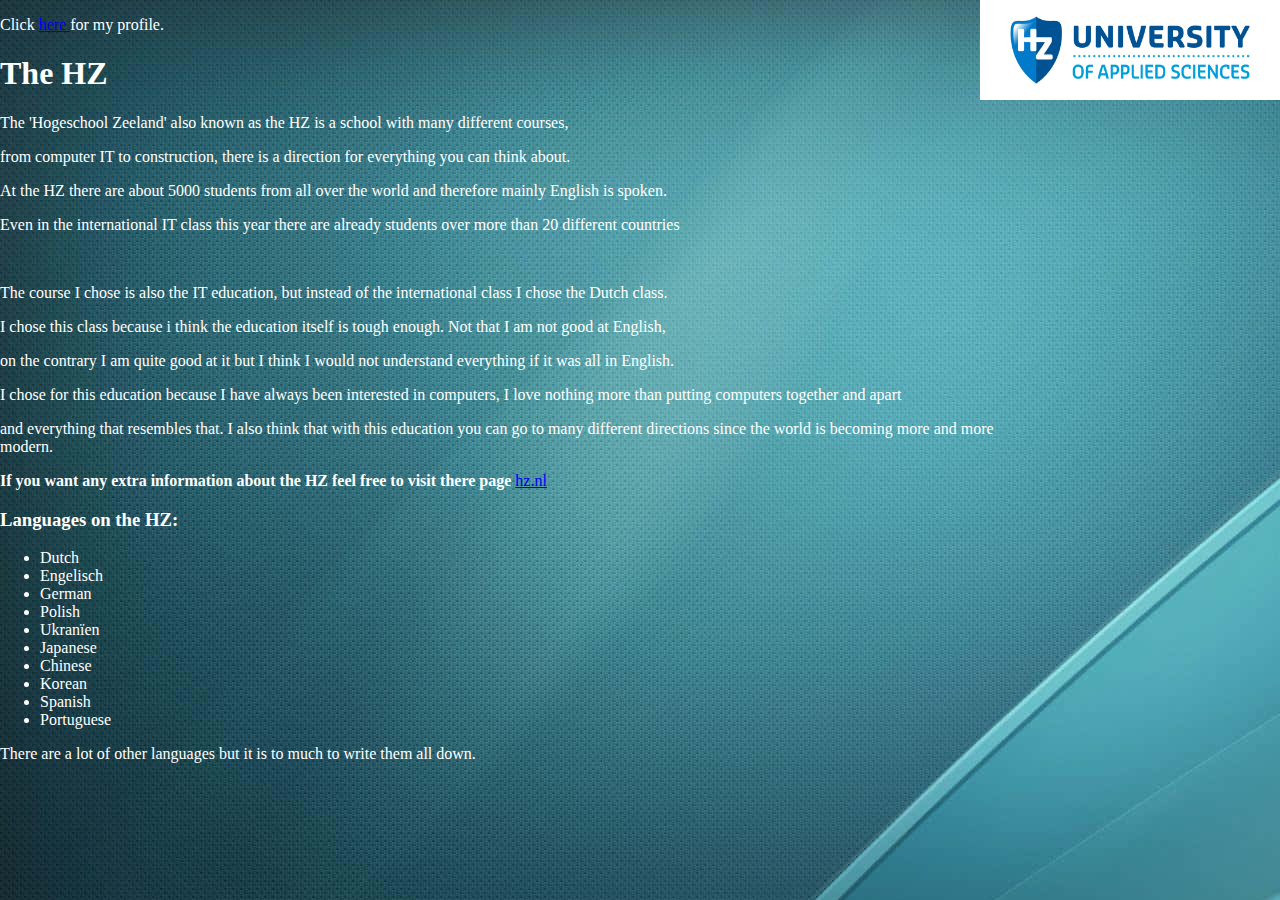
==== index.html @ 19ce805f "Initial commit" ====
<!DOCTYPE html>
<html lang="en">
<head>
    <link rel="stylesheet" href="main.css">
    <meta charset="UTF-8">
    <meta name="viewport" content="width=device-width, initial-scale=1.0">
    <title>index</title>
</head>
<body>
  <img src="hz.logo.jpg" alt=" HZ logo"
  width="300" 
  height="100">
    <p> Click <a href="profile.html"> here </a> for my profile.</p>
    <h1> The HZ</h1>
     <P> The 'Hogeschool Zeeland' also known as the HZ is a school with many different courses, </P>
     <p> from computer IT to construction, there is a direction for everything you can think about. </p>
     <p> At the HZ there are about 5000 students from all over the world and therefore mainly English is spoken. </p>
     <p> Even in the international IT class this year there are already students over more than 20 different countries</P>
     <br>
     <p> The course I chose is also the IT education, but instead of the international class I chose the Dutch class.</P>
     <p> I chose this class because i think the education itself is tough enough. Not that I am not good at English,</P>
     <p> on the contrary I am quite good at it but I think I would not understand everything if it was all in English.</P>
     <p> I chose for this education because I have always been interested in computers, I love nothing more than putting computers together and apart</P>
     <p> and everything that resembles that. I also think that with this education you can go to many different directions since the world is becoming more and more modern.</P>
     <p> <b> If you want any extra information about the HZ feel free to visit there page </b> <a href="https://hz.nl/">hz.nl</a></p>   
    
     <h3> Languages on the HZ: </h3>
      <ul>
        <li>Dutch</li>
        <li>Engelisch</li>
        <li>German</li>
        <li>Polish</li>
        <li>Ukranïen</li>
        <li>Japanese</li>
        <li>Chinese</li>
        <li>Korean</li>
        <li>Spanish</li>
        <li>Portuguese</li>
      </ul>
      <p> There are a lot of other languages but it is to much to write them all down. </p>
</body>
</html>
---- main.css ----
body{ 
     background-color: lightgrey;
}

img{
    position: absolute;
    top: 0;
    right: 0;
    margin-top: 0px;
    margin-right: 0px;
}

body {
    background-image: url("index.background.jpg");
    width: 1000px;
    height: 800px;
    margin: 0;
    background-repeat: no-repeat;
}

html {
    margin: 0;
    padding: 0;
}

p{
    color: white
}

h1{
    color: white
}

h2 {
    color: white
}

h3 {
    color: white
}

li {
    color: white
}

th {
 color:  white 
}

<style>
table {
  font-family: arial, sans-serif;
  border-collapse: collapse;
  width: 100%;
}

td, th {
  border: 1px solid #dddddd;
  text-align: left;
  padding: 8px;
}

tr:nth-child(even) {
}
</style>
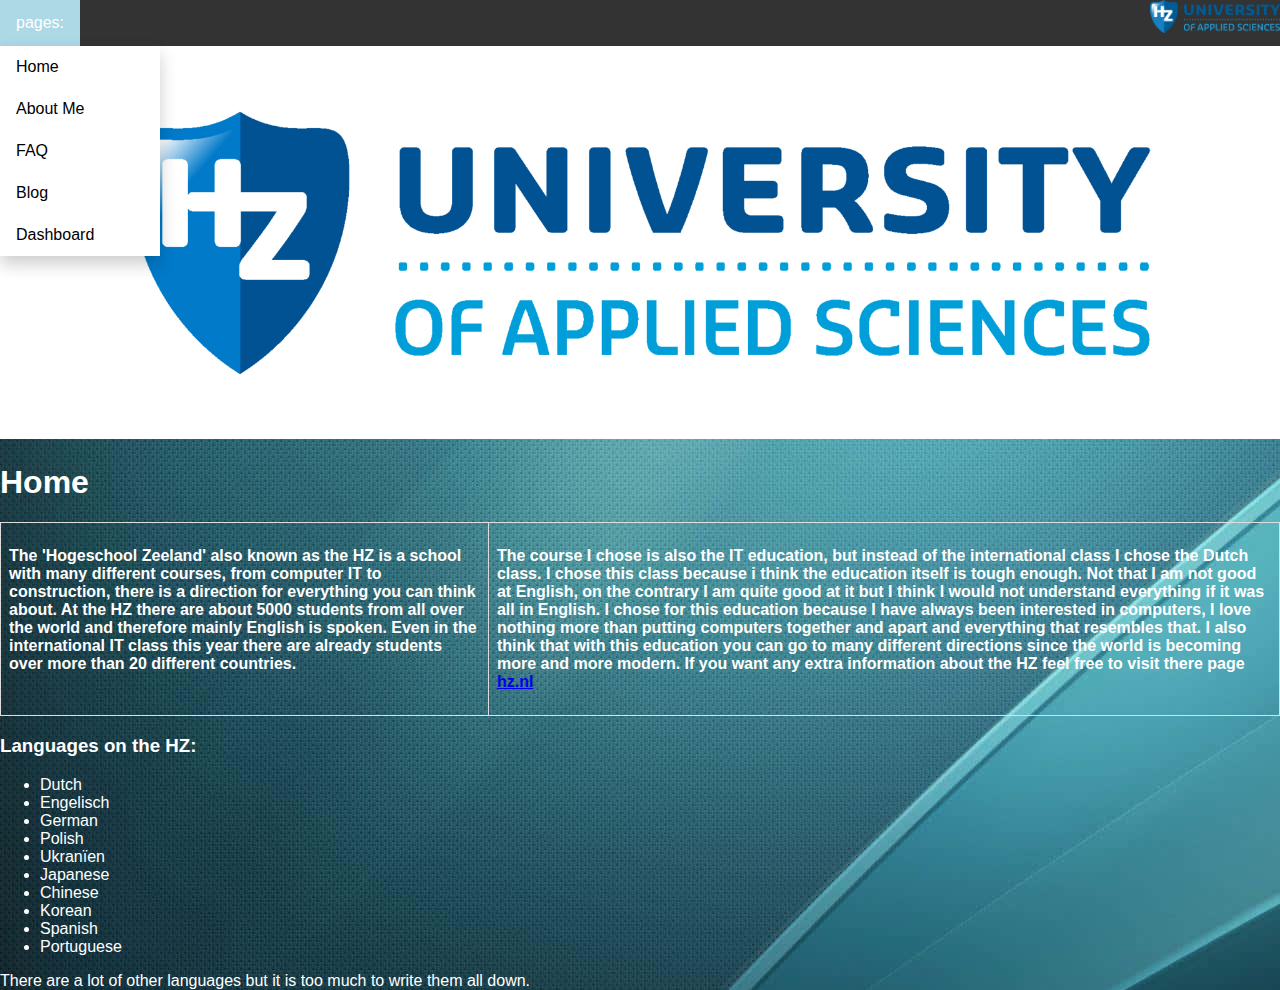
==== commit 2dcd96a0: "update1" ====
--- a/index.html
+++ b/index.html
@@ -1,42 +1,77 @@
 <!DOCTYPE html>
 <html lang="en">
+
+
+                                    <!-- Connection to css and document name. -->
 <head>
-    <link rel="stylesheet" href="main.css">
-    <meta charset="UTF-8">
-    <meta name="viewport" content="width=device-width, initial-scale=1.0">
-    <title>index</title>
+  <link rel="stylesheet" href="main.css">
+  <meta charset="UTF-8">
+  <meta name="viewport" content="width=device-width, initial-scale=1.0">
+  <title>index</title>
 </head>
+
+
+                       <!-- This is the code for the dropdown menu to go to different pages. -->
 <body>
-  <img src="hz.logo.jpg" alt=" HZ logo"
-  width="300" 
-  height="100">
-    <p> Click <a href="profile.html"> here </a> for my profile.</p>
-    <h1> The HZ</h1>
-     <P> The 'Hogeschool Zeeland' also known as the HZ is a school with many different courses, </P>
-     <p> from computer IT to construction, there is a direction for everything you can think about. </p>
-     <p> At the HZ there are about 5000 students from all over the world and therefore mainly English is spoken. </p>
-     <p> Even in the international IT class this year there are already students over more than 20 different countries</P>
-     <br>
-     <p> The course I chose is also the IT education, but instead of the international class I chose the Dutch class.</P>
-     <p> I chose this class because i think the education itself is tough enough. Not that I am not good at English,</P>
-     <p> on the contrary I am quite good at it but I think I would not understand everything if it was all in English.</P>
-     <p> I chose for this education because I have always been interested in computers, I love nothing more than putting computers together and apart</P>
-     <p> and everything that resembles that. I also think that with this education you can go to many different directions since the world is becoming more and more modern.</P>
-     <p> <b> If you want any extra information about the HZ feel free to visit there page </b> <a href="https://hz.nl/">hz.nl</a></p>   
-    
-     <h3> Languages on the HZ: </h3>
-      <ul>
-        <li>Dutch</li>
-        <li>Engelisch</li>
-        <li>German</li>
-        <li>Polish</li>
-        <li>Ukranïen</li>
-        <li>Japanese</li>
-        <li>Chinese</li>
-        <li>Korean</li>
-        <li>Spanish</li>
-        <li>Portuguese</li>
-      </ul>
-      <p> There are a lot of other languages but it is to much to write them all down. </p>
-</body>
+      
+      <div class="navbar">
+        <div class="dropdown">
+          <button class="dropbtn">pages: 
+            <i class="fa fa-caret-down"></i>
+          </button>
+          <div class="dropdown-content">
+            <a href="index.html">Home</a>
+            <a href="profile.html">About Me</a>
+            <a href="faq.html">FAQ</a>
+            <a href="blog.html">Blog</a>
+            <a href="dashboard.html">Dashboard</a>
+          </div>
+        </div> 
+      </div>
+      <img src="hz.logo.jpg" alt=" HZ logo" class="homefoto"
+      width="100%" >
+      <img class="hzlogoboven" src="hzlogo.png" alt="HZ logo"
+      width="130" 
+      height="auto">
+                          <!-- Text about the HZ and why i chose for this education. -->
+<h1> Home </h1>
+  <table>
+    <tr>
+      <th><p> The 'Hogeschool Zeeland' also known as the HZ is a school with many different courses,
+        from computer IT to construction, there is a direction for everything you can think about.
+        At the HZ there are about 5000 students from all over the world and therefore mainly English is spoken. 
+         Even in the international IT class this year there are already students over more than 20 different countries. </p></th>
+
+      <th><p>The course I chose is also the IT education, but instead of the international class I chose the Dutch class.
+        I chose this class because i think the education itself is tough enough. Not that I am not good at English,
+        on the contrary I am quite good at it but I think I would not understand everything if it was all in English.
+        I chose for this education because I have always been interested in computers, I love nothing more than putting
+         computers together and apart
+        and everything that resembles that. I also think that with this education you can go to many different
+         directions since the world is becoming more and more modern.
+        <b> If you want any extra information about the HZ feel free to visit there page </b> <a
+           href="https://hz.nl/">hz.nl</a><br> </p></th>
+    </tr>
+  </table>
+
+    <h3> Languages on the HZ: </h3>
+    <ul>
+      <li>Dutch</li>
+      <li>Engelisch</li>
+      <li>German</li>
+      <li>Polish</li>
+      <li>Ukranïen</li>
+      <li>Japanese</li>
+      <li>Chinese</li>
+      <li>Korean</li>
+      <li>Spanish</li>
+      <li>Portuguese</li>
+    </ul>
+
+
+    <p> There are a lot of other languages but it is too much to write them all down. </p>
+
+
+  </body>
+
 </html>--- a/main.css
+++ b/main.css
@@ -2,7 +2,7 @@
      background-color: lightgrey;
 }
 
-img{
+img.hzlogoboven{
     position: absolute;
     top: 0;
     right: 0;
@@ -12,7 +12,7 @@
 
 body {
     background-image: url("index.background.jpg");
-    width: 1000px;
+    width: auto;
     height: 800px;
     margin: 0;
     background-repeat: no-repeat;
@@ -23,6 +23,13 @@
     padding: 0;
 }
 
+summary {
+    color: white
+}
+
+th{
+vertical-align: top;
+}
 p{
     color: white
 }
@@ -47,11 +54,20 @@
  color:  white 
 }
 
-<style>
+label {
+color: white;
+}
+
+progress {
+width: 100%;
+height: 50px;
+}
+/* This is the code for the table in the profile page. */
 table {
   font-family: arial, sans-serif;
   border-collapse: collapse;
   width: 100%;
+
 }
 
 td, th {
@@ -60,6 +76,98 @@
   padding: 8px;
 }
 
-tr:nth-child(even) {
+
+/* This is the code for the dropdown menu to go to different pages. */
+body {
+    font-family: Arial, Helvetica, sans-serif;
+  }
+  
+  .navbar {
+    overflow: hidden;
+    background-color: #333;
+  }
+  
+  .navbar a {
+    float: left;
+    font-size: 16px;
+    color: rgb(255, 255, 255);
+    text-align: center;
+    padding: 14px 16px;
+    text-decoration: none;
+  }
+  
+  .dropdown {
+    float: left;
+    overflow: hidden;
+  }
+  
+  .dropdown .dropbtn {
+    font-size: 16px;  
+    border: none;
+    outline: none;
+    color: white;
+    padding: 14px 16px;
+    background-color: inherit;
+    font-family: inherit;
+    margin: 0;
+  }
+  
+  .navbar a:hover, .dropdown:hover .dropbtn {
+    background-color: lightblue;
+  }
+  
+  .dropdown-content {
+    display: none;
+    position: absolute;
+    background-color: #ffffff;
+    min-width: 160px;
+    box-shadow: 0px 8px 16px 0px rgba(0,0,0,0.2);
+    z-index: 1;
+  }
+  
+  .dropdown-content a {
+    float: none;
+    color: black;
+    padding: 12px 16px;
+    text-decoration: none;
+    display: block;
+    text-align: left;
+  }
+  
+  .dropdown-content a:hover {
+    background-color: #ddd;
+  }
+  
+  .dropdown:hover .dropdown-content {
+    display: block;
+  }
+
+  img.homefoto
+  {
+align-content: center;
+
+  }
+img.pfp {
+margin-left: 5px;
 }
-</style>+
+th.faq{
+    font-size: larger;
+    display: flex;
+    flex-direction: column;
+    margin-top: 2%;
+    max-width: 50%;
+    margin-left: 25%;
+    margin-bottom: 2%;
+}
+p.excerpt {
+font-size: smaller ;
+}
+
+p.readmore {
+font-size: smaller;
+}
+
+th.ict {
+
+}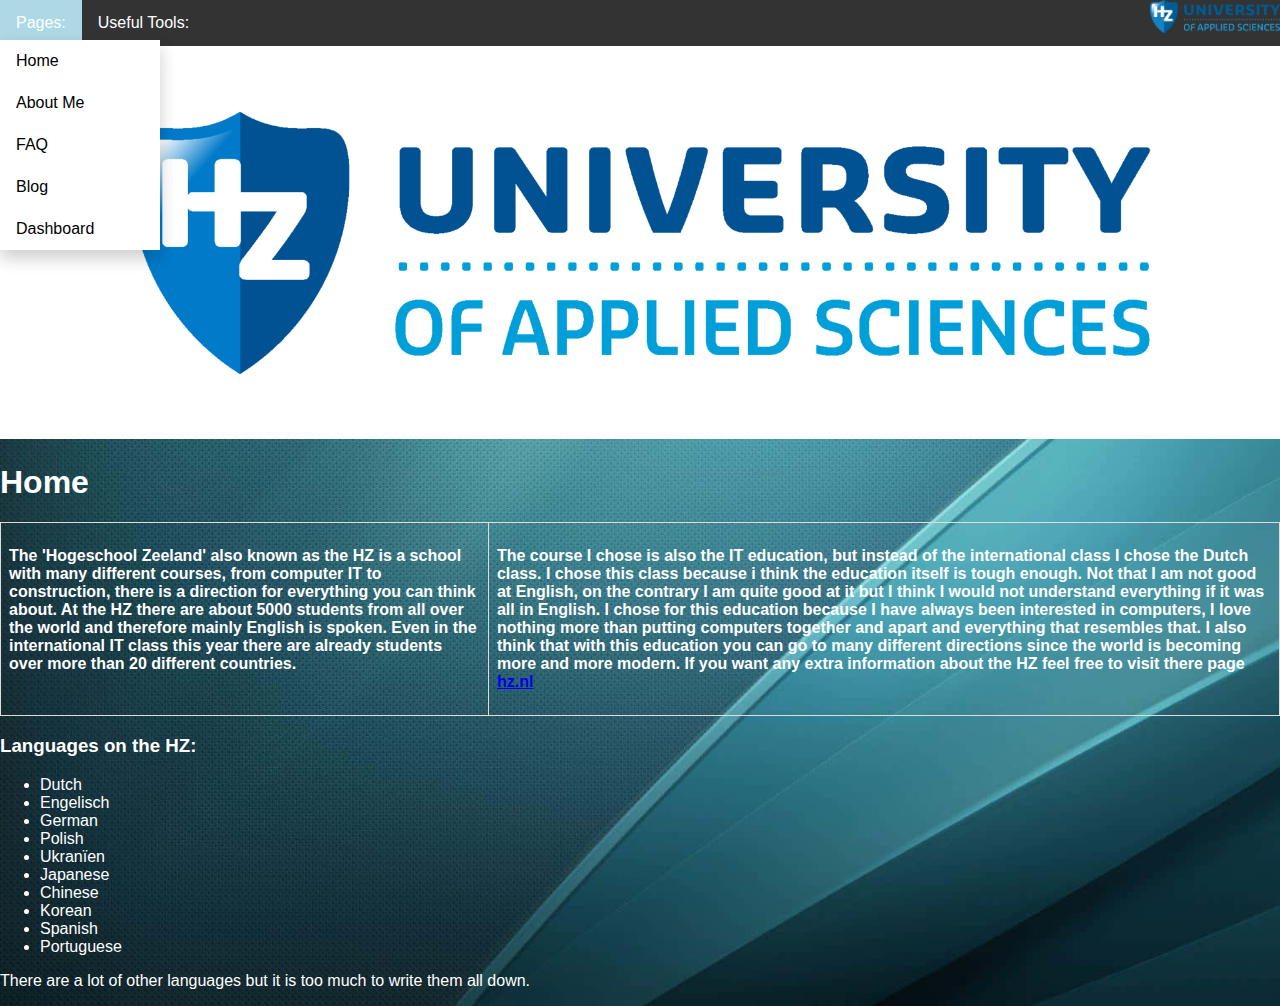
==== commit e98b90bf: "last update for feedback" ====
--- a/index.html
+++ b/index.html
@@ -3,31 +3,42 @@
 
 
                                     <!-- Connection to css and document name. -->
-<head>
-  <link rel="stylesheet" href="main.css">
-  <meta charset="UTF-8">
-  <meta name="viewport" content="width=device-width, initial-scale=1.0">
-  <title>index</title>
-</head>
+                                    <head>
 
+                                      <meta charset="UTF-8">
+                                      <meta name="viewport" content="width=device-width, initial-scale=1.0">
+                                      <title>Welcome</title>
+                                      <link rel="stylesheet" href="main.css">
+                                  </head>
+                                  <body>
+                                      <div class="navbar">
+                                          <div class="dropdown">
+                                            <button class="dropbtn">Pages: 
+                                              <i class="fa fa-caret-down"></i>
+                                            </button>
+                                            <div class="dropdown-content">
+                                              <a href="index.html">Home</a>
+                                              <a href="profile.html">About Me</a>
+                                              <a href="faq.html">FAQ</a>
+                                              <a href="blog.html">Blog</a>
+                                              <a href="dashboard.html">Dashboard</a>
+                                            </div>
+                                          </div> 
+                                  
+                                          <div class="dropdown">
+                                            <button class="dropbtnusefulltools">Useful Tools:
+                                              <i class="fa fa-caret-down"></i>
+                                            </button>
+                                            <div class="dropdown-usefulltools">
+                                              <a href="https://oer.hz.nl/6978cdea-fb31-430b-9bf9-63206aa07754">Course and Examination Regulations</a>
+                                              <a href="https://hz.nl/uploads/documents/1.4-Over-de-HZ/1.4.3.-Regelingen-en-documenten/OERS/2023-2024/Juli/TWE/IR-B-HBO-ICT-full-time-2023-2024-DEF.pdf">Implementation Regulations</a>
+                                              <a href="https://glaze-donut-5a5.notion.site/Assignment-Specification-661c5ac5d7494328a58be61d00dd41e4#e1305df5024f4fa2bab3720976a030f3">Notion</a>
+                                              <a href="https://hz.osiris-student.nl/voortgang">MyHZ study progress</a>
+                                              <a href="https://github.com/HZ-HBO-ICT">GitHub environment of the study program</a>
+                                            </div>
+                                          </div> 
+                                        </div>
 
-                       <!-- This is the code for the dropdown menu to go to different pages. -->
-<body>
-      
-      <div class="navbar">
-        <div class="dropdown">
-          <button class="dropbtn">pages: 
-            <i class="fa fa-caret-down"></i>
-          </button>
-          <div class="dropdown-content">
-            <a href="index.html">Home</a>
-            <a href="profile.html">About Me</a>
-            <a href="faq.html">FAQ</a>
-            <a href="blog.html">Blog</a>
-            <a href="dashboard.html">Dashboard</a>
-          </div>
-        </div> 
-      </div>
       <img src="hz.logo.jpg" alt=" HZ logo" class="homefoto"
       width="100%" >
       <img class="hzlogoboven" src="hzlogo.png" alt="HZ logo"
--- a/main.css
+++ b/main.css
@@ -1,6 +1,4 @@
-body{ 
-     background-color: lightgrey;
-}
+
 
 img.hzlogoboven{
     position: absolute;
@@ -12,8 +10,7 @@
 
 body {
     background-image: url("index.background.jpg");
-    width: auto;
-    height: 800px;
+    background-size: cover;
     margin: 0;
     background-repeat: no-repeat;
 }
@@ -79,69 +76,73 @@
 
 /* This is the code for the dropdown menu to go to different pages. */
 body {
-    font-family: Arial, Helvetica, sans-serif;
-  }
-  
-  .navbar {
-    overflow: hidden;
-    background-color: #333;
-  }
-  
-  .navbar a {
-    float: left;
-    font-size: 16px;
-    color: rgb(255, 255, 255);
-    text-align: center;
-    padding: 14px 16px;
-    text-decoration: none;
-  }
-  
-  .dropdown {
-    float: left;
-    overflow: hidden;
-  }
-  
-  .dropdown .dropbtn {
-    font-size: 16px;  
-    border: none;
-    outline: none;
-    color: white;
-    padding: 14px 16px;
-    background-color: inherit;
-    font-family: inherit;
-    margin: 0;
-  }
-  
-  .navbar a:hover, .dropdown:hover .dropbtn {
-    background-color: lightblue;
-  }
-  
-  .dropdown-content {
-    display: none;
-    position: absolute;
-    background-color: #ffffff;
-    min-width: 160px;
-    box-shadow: 0px 8px 16px 0px rgba(0,0,0,0.2);
-    z-index: 1;
-  }
-  
-  .dropdown-content a {
-    float: none;
-    color: black;
-    padding: 12px 16px;
-    text-decoration: none;
-    display: block;
-    text-align: left;
-  }
-  
-  .dropdown-content a:hover {
-    background-color: #ddd;
-  }
-  
-  .dropdown:hover .dropdown-content {
-    display: block;
-  }
-
+  font-family: Arial, Helvetica, sans-serif;
+}
+
+.navbar {
+  overflow: hidden;
+  background-color: #333;
+}
+
+.navbar a, .dropbtn, .dropbtnusefulltools {
+  float: left;
+  font-size: 16px;
+  color: white;
+  text-align: center;
+  padding: 14px 16px;
+  text-decoration: none;
+}
+
+.dropdown {
+  float: left;
+  overflow: hidden;
+}
+
+.dropdown .dropbtn, .dropdown .dropbtnusefulltools {
+  font-size: 16px;
+  border: none;
+  outline: none;
+  color: white;
+  padding: 14px 16px;
+  background-color: inherit;
+  font-family: inherit;
+  margin: 0;
+}
+
+.navbar a:hover, .dropdown:hover .dropbtn, .dropdown:hover .dropbtnusefulltools {
+  background-color: lightblue;
+}
+
+.dropdown-content, .dropdown-usefulltools {
+  display: none;
+  position: absolute;
+  background-color: #ffffff;
+  min-width: 160px;
+  box-shadow: 0px 8px 16px 0px rgba(0,0,0,0.2);
+  z-index: 1;
+  margin-top: 40px;
+}
+
+.dropdown-content a, .dropdown-usefulltools a {
+  float: none;
+  color: black;
+  padding: 12px 16px;
+  text-decoration: none;
+  display: block;
+  text-align: left;
+}
+
+.dropdown-content a:hover, .dropdown-usefulltools a:hover {
+  background-color: #ddd;
+}
+
+.dropdown:hover .dropdown-content {
+  display: block;
+}
+
+.dropdown:hover .dropdown-usefulltools {
+  display: block;
+}
   img.homefoto
   {
 align-content: center;
@@ -169,5 +170,47 @@
 }
 
 th.ict {
-
-}+color: white;
+}
+
+.swottext{
+text-align: center;
+}
+.swot-container {
+    display: flex;
+    flex-wrap: wrap;
+    gap: 20px;
+    padding: 20px;
+    margin: 0 auto;
+    max-width: 1200px;
+    justify-content: space-between;
+  }
+  
+  .swot-box {
+    background-color: rgb(86, 199, 199);
+    border: 1px solid #ddd;
+    padding: 20px;
+    border-radius: 8px;
+    box-shadow: 0 2px 5px rgba(0, 0, 0, 0.1);
+    flex: 1 1 calc(50% - 20px);
+    box-sizing: border-box;
+  }
+  
+  .swot-box h2 {
+    font-size: 1.5em;
+    margin-bottom: 10px;
+  }
+  
+  .swot-box p {
+    font-size: 1em;
+    margin-bottom: 20px;
+  }
+  
+  /* for Study Choice */
+  .centered-box {
+    display: flex;
+    justify-content: center;
+    align-items: center;
+    padding: 20px;
+    min-height: 200px;
+  }
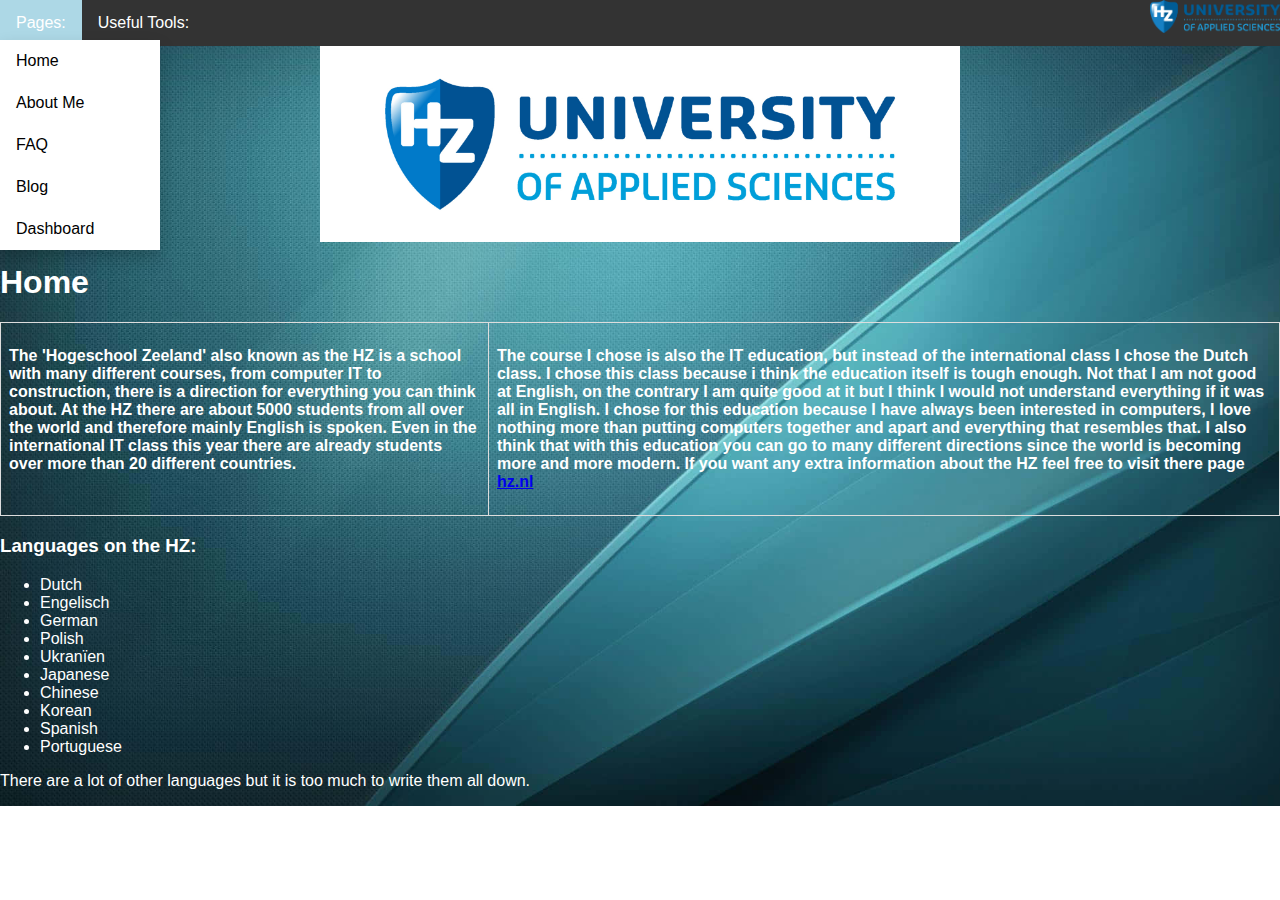
==== commit 3688ad6a: "presentatie" ====
--- a/index.html
+++ b/index.html
@@ -1,88 +1,91 @@
 <!DOCTYPE html>
 <html lang="en">
 
+<!-- De connectie naar het CSS document en de naam van het document. -->
+<head>
+  <meta charset="UTF-8">
+  <meta name="viewport" content="width=device-width, initial-scale=1.0">
+  <title>Welcome</title>
+  <link rel="stylesheet" href="main.css">
+</head>
 
-                                    <!-- Connection to css and document name. -->
-                                    <head>
+<!-- de dropdown menu boven aan het scherm om naar andere pagina's van mijn website te gaan. -->
+<body>
+  <div class="navbar">
+    <div class="dropdown">
+      <button class="dropbtn">Pages:
+      <i class="fa fa-caret-down"></i>
+      </button>
+      <div class="dropdown-content">
+        <a href="index.html">Home</a>
+        <a href="profile.html">About Me</a>
+        <a href="faq.html">FAQ</a>
+        <a href="blog.html">Blog</a>
+        <a href="dashboard.html">Dashboard</a>
+      </div>
+    </div>
 
-                                      <meta charset="UTF-8">
-                                      <meta name="viewport" content="width=device-width, initial-scale=1.0">
-                                      <title>Welcome</title>
-                                      <link rel="stylesheet" href="main.css">
-                                  </head>
-                                  <body>
-                                      <div class="navbar">
-                                          <div class="dropdown">
-                                            <button class="dropbtn">Pages: 
-                                              <i class="fa fa-caret-down"></i>
-                                            </button>
-                                            <div class="dropdown-content">
-                                              <a href="index.html">Home</a>
-                                              <a href="profile.html">About Me</a>
-                                              <a href="faq.html">FAQ</a>
-                                              <a href="blog.html">Blog</a>
-                                              <a href="dashboard.html">Dashboard</a>
-                                            </div>
-                                          </div> 
-                                  
-                                          <div class="dropdown">
-                                            <button class="dropbtnusefulltools">Useful Tools:
-                                              <i class="fa fa-caret-down"></i>
-                                            </button>
-                                            <div class="dropdown-usefulltools">
-                                              <a href="https://oer.hz.nl/6978cdea-fb31-430b-9bf9-63206aa07754">Course and Examination Regulations</a>
-                                              <a href="https://hz.nl/uploads/documents/1.4-Over-de-HZ/1.4.3.-Regelingen-en-documenten/OERS/2023-2024/Juli/TWE/IR-B-HBO-ICT-full-time-2023-2024-DEF.pdf">Implementation Regulations</a>
-                                              <a href="https://glaze-donut-5a5.notion.site/Assignment-Specification-661c5ac5d7494328a58be61d00dd41e4#e1305df5024f4fa2bab3720976a030f3">Notion</a>
-                                              <a href="https://hz.osiris-student.nl/voortgang">MyHZ study progress</a>
-                                              <a href="https://github.com/HZ-HBO-ICT">GitHub environment of the study program</a>
-                                            </div>
-                                          </div> 
-                                        </div>
+    <!-- Het dropdown menu boven aan het scherm voor de usefull tools. -->
+    <div class="dropdown">
+      <button class="dropbtnusefulltools">Useful Tools:
+        <i class="fa fa-caret-down"></i>
+      </button>
+      <div class="dropdown-usefulltools">
+        <a href="https://oer.hz.nl/6978cdea-fb31-430b-9bf9-63206aa07754">Course and Examination Regulations</a>
+        <a href="https://hz.nl/uploads/documents/1.4-Over-de-HZ/1.4.3.-Regelingen-en-documenten/OERS/2023-2024/Juli/TWE/IR-B-HBO-ICT-full-time-2023-2024-DEF.pdf">Implementation Regulations</a>
+        <a href="https://glaze-donut-5a5.notion.site/Assignment-Specification-661c5ac5d7494328a58be61d00dd41e4#e1305df5024f4fa2bab3720976a030f3">Notion</a>
+        <a href="https://hz.osiris-student.nl/voortgang">MyHZ study progress</a>
+        <a href="https://github.com/HZ-HBO-ICT">GitHub environment of the study program</a>
+      </div>
+    </div>
+  </div>
 
-      <img src="hz.logo.jpg" alt=" HZ logo" class="homefoto"
-      width="100%" >
-      <img class="hzlogoboven" src="hzlogo.png" alt="HZ logo"
-      width="130" 
-      height="auto">
-                          <!-- Text about the HZ and why i chose for this education. -->
-<h1> Home </h1>
+  <img src="hz.logo.jpg" alt=" HZ logo" class="homefoto">
+  <img class="hzlogoboven" src="hzlogo.png" alt="HZ logo" width="130" height="auto">
+
+  <!-- De tekst over de HZ en waarom ik voor deze opleiding heb gekozen. -->
+  <h1> Home </h1>
   <table>
     <tr>
-      <th><p> The 'Hogeschool Zeeland' also known as the HZ is a school with many different courses,
-        from computer IT to construction, there is a direction for everything you can think about.
-        At the HZ there are about 5000 students from all over the world and therefore mainly English is spoken. 
-         Even in the international IT class this year there are already students over more than 20 different countries. </p></th>
+      <th>
+        <p> The 'Hogeschool Zeeland' also known as the HZ is a school with many different courses,
+          from computer IT to construction, there is a direction for everything you can think about.
+          At the HZ there are about 5000 students from all over the world and therefore mainly English is spoken.
+          Even in the international IT class this year there are already students over more than 20 different countries.
+        </p>
+      </th>
 
-      <th><p>The course I chose is also the IT education, but instead of the international class I chose the Dutch class.
-        I chose this class because i think the education itself is tough enough. Not that I am not good at English,
-        on the contrary I am quite good at it but I think I would not understand everything if it was all in English.
-        I chose for this education because I have always been interested in computers, I love nothing more than putting
-         computers together and apart
-        and everything that resembles that. I also think that with this education you can go to many different
-         directions since the world is becoming more and more modern.
-        <b> If you want any extra information about the HZ feel free to visit there page </b> <a
-           href="https://hz.nl/">hz.nl</a><br> </p></th>
+      <th>
+        <p>The course I chose is also the IT education, but instead of the international class I chose the Dutch class.
+          I chose this class because i think the education itself is tough enough. Not that I am not good at English,
+          on the contrary I am quite good at it but I think I would not understand everything if it was all in English.
+          I chose for this education because I have always been interested in computers, I love nothing more than
+          putting
+          computers together and apart
+          and everything that resembles that. I also think that with this education you can go to many different
+          directions since the world is becoming more and more modern.
+          <b> If you want any extra information about the HZ feel free to visit there page </b> <a
+            href="https://hz.nl/">hz.nl</a><br>
+        </p>
+      </th>
     </tr>
   </table>
 
-    <h3> Languages on the HZ: </h3>
-    <ul>
-      <li>Dutch</li>
-      <li>Engelisch</li>
-      <li>German</li>
-      <li>Polish</li>
-      <li>Ukranïen</li>
-      <li>Japanese</li>
-      <li>Chinese</li>
-      <li>Korean</li>
-      <li>Spanish</li>
-      <li>Portuguese</li>
-    </ul>
+  <h3> Languages on the HZ: </h3>
+  <ul>
+    <li>Dutch</li>
+    <li>Engelisch</li>
+    <li>German</li>
+    <li>Polish</li>
+    <li>Ukranïen</li>
+    <li>Japanese</li>
+    <li>Chinese</li>
+    <li>Korean</li>
+    <li>Spanish</li>
+    <li>Portuguese</li>
+  </ul>
 
 
-    <p> There are a lot of other languages but it is too much to write them all down. </p>
-
-
-  </body>
-
+  <p> There are a lot of other languages but it is too much to write them all down. </p>
+</body>
 </html>--- a/main.css
+++ b/main.css
@@ -1,65 +1,84 @@
-
-
-img.hzlogoboven{
-    position: absolute;
-    top: 0;
-    right: 0;
-    margin-top: 0px;
-    margin-right: 0px;
+/* De code voor de afbeeldingen*/
+img.hzlogoboven {
+  position: absolute;
+  top: 0;
+  right: 0;
+  margin-top: 0px;
+  margin-right: 0px;
+}
+
+img.homefoto {
+  display: block;
+  margin-left: auto;
+  margin-right: auto;
+  width: 50%;
+}
+
+img.pfp {
+  margin-left: 5px;
+
 }
 
 body {
-    background-image: url("index.background.jpg");
-    background-size: cover;
-    margin: 0;
-    background-repeat: no-repeat;
-}
-
+  background-image: url("index.background.jpg");
+  background-size: cover;
+  margin: 0;
+  background-repeat: no-repeat;
+  font-family: Arial, Helvetica, sans-serif;
+}
+/* De kleuren van de verschillende tekstsoorten */
 html {
-    margin: 0;
-    padding: 0;
+  margin: 0;
+  padding: 0;
 }
 
 summary {
-    color: white
-}
-
-th{
-vertical-align: top;
-}
-p{
-    color: white
-}
-
-h1{
-    color: white
+  color: white
+}
+
+th {
+  vertical-align: top;
+}
+
+p {
+  color: white
+}
+
+h1 {
+  color: white
 }
 
 h2 {
-    color: white
+  color: white
 }
 
 h3 {
-    color: white
+  color: white
 }
 
 li {
-    color: white
+  color: white
 }
 
 th {
- color:  white 
+  color: white
 }
 
 label {
-color: white;
-}
-
+  color: white;
+  
+}
+
+th.ict {
+  color: white;
+}
+
+/* De afmetingen voor de tables die op alle pagina's zijn gebruikt*/
 progress {
-width: 100%;
-height: 50px;
-}
-/* This is the code for the table in the profile page. */
+  width: 100%;
+  height: 50px;
+}
+
 table {
   font-family: arial, sans-serif;
   border-collapse: collapse;
@@ -67,18 +86,13 @@
 
 }
 
-td, th {
+td,th {
   border: 1px solid #dddddd;
   text-align: left;
   padding: 8px;
 }
 
-
-/* This is the code for the dropdown menu to go to different pages. */
-body {
-  font-family: Arial, Helvetica, sans-serif;
-}
-
+/* De code voor de navigatie balk boven in het scherm om naar naar andere pagina's te gaan*/
 .navbar {
   overflow: hidden;
   background-color: #333;
@@ -118,7 +132,7 @@
   position: absolute;
   background-color: #ffffff;
   min-width: 160px;
-  box-shadow: 0px 8px 16px 0px rgba(0,0,0,0.2);
+  box-shadow: 0px 8px 16px 0px rgba(0, 0, 0, 0.2);
   z-index: 1;
   margin-top: 40px;
 }
@@ -143,74 +157,73 @@
 .dropdown:hover .dropdown-usefulltools {
   display: block;
 }
-  img.homefoto
-  {
-align-content: center;
-
-  }
-img.pfp {
-margin-left: 5px;
-}
-
-th.faq{
-    font-size: larger;
-    display: flex;
-    flex-direction: column;
-    margin-top: 2%;
-    max-width: 50%;
-    margin-left: 25%;
-    margin-bottom: 2%;
-}
+
+th.faq {
+  font-size: larger;
+  display: flex;
+  flex-direction: column;
+  margin-top: 2%;
+  max-width: 50%;
+  margin-left: 25%;
+  margin-bottom: 2%;
+}
+
+/* De code die is gebruikt om mijn personal SWOT in verschillende vakken te zetten */
 p.excerpt {
-font-size: smaller ;
-}
-
-p.readmore {
-font-size: smaller;
-}
-
-th.ict {
-color: white;
-}
-
-.swottext{
-text-align: center;
-}
+  font-size: smaller;
+}
+
+.swottext {
+  text-align: center;
+}
+
 .swot-container {
-    display: flex;
-    flex-wrap: wrap;
-    gap: 20px;
-    padding: 20px;
-    margin: 0 auto;
-    max-width: 1200px;
-    justify-content: space-between;
-  }
-  
-  .swot-box {
-    background-color: rgb(86, 199, 199);
-    border: 1px solid #ddd;
-    padding: 20px;
-    border-radius: 8px;
-    box-shadow: 0 2px 5px rgba(0, 0, 0, 0.1);
-    flex: 1 1 calc(50% - 20px);
-    box-sizing: border-box;
-  }
-  
-  .swot-box h2 {
-    font-size: 1.5em;
-    margin-bottom: 10px;
-  }
-  
-  .swot-box p {
-    font-size: 1em;
-    margin-bottom: 20px;
-  }
-  
-  /* for Study Choice */
-  .centered-box {
-    display: flex;
-    justify-content: center;
-    align-items: center;
-    padding: 20px;
-    min-height: 200px;
-  }
+  display: flex;
+  flex-wrap: wrap;
+  gap: 20px;
+  padding: 20px;
+  margin: 0 auto;
+  max-width: 1200px;
+  justify-content: space-between;
+}
+
+.swot-box {
+  background-color: rgb(86, 199, 199);
+  border: 1px solid #ddd;
+  padding: 20px;
+  border-radius: 8px;
+  box-shadow: 0 2px 5px rgba(0, 0, 0, 0.1);
+  flex: 1 1 calc(50% - 20px);
+  box-sizing: border-box;
+}
+
+.swot-box h2 {
+  font-size: 1.5em;
+  margin-bottom: 10px;
+}
+
+.swot-box p {
+  font-size: 1em;
+  margin-bottom: 20px;
+}
+
+.centered-box {
+  display: flex;
+  justify-content: center;
+  align-items: center;
+  padding: 20px;
+  min-height: 200px;
+}
+
+/* De code die is toegepast om de links van paars naar donkerblauw en wit te veranderen*/
+.link {
+  color: darkblue;
+  background-color: transparent;
+  text-decoration: none;
+}
+
+.bloglink {
+  color: white;
+  background-color: transparent;
+  text-decoration: none;
+}